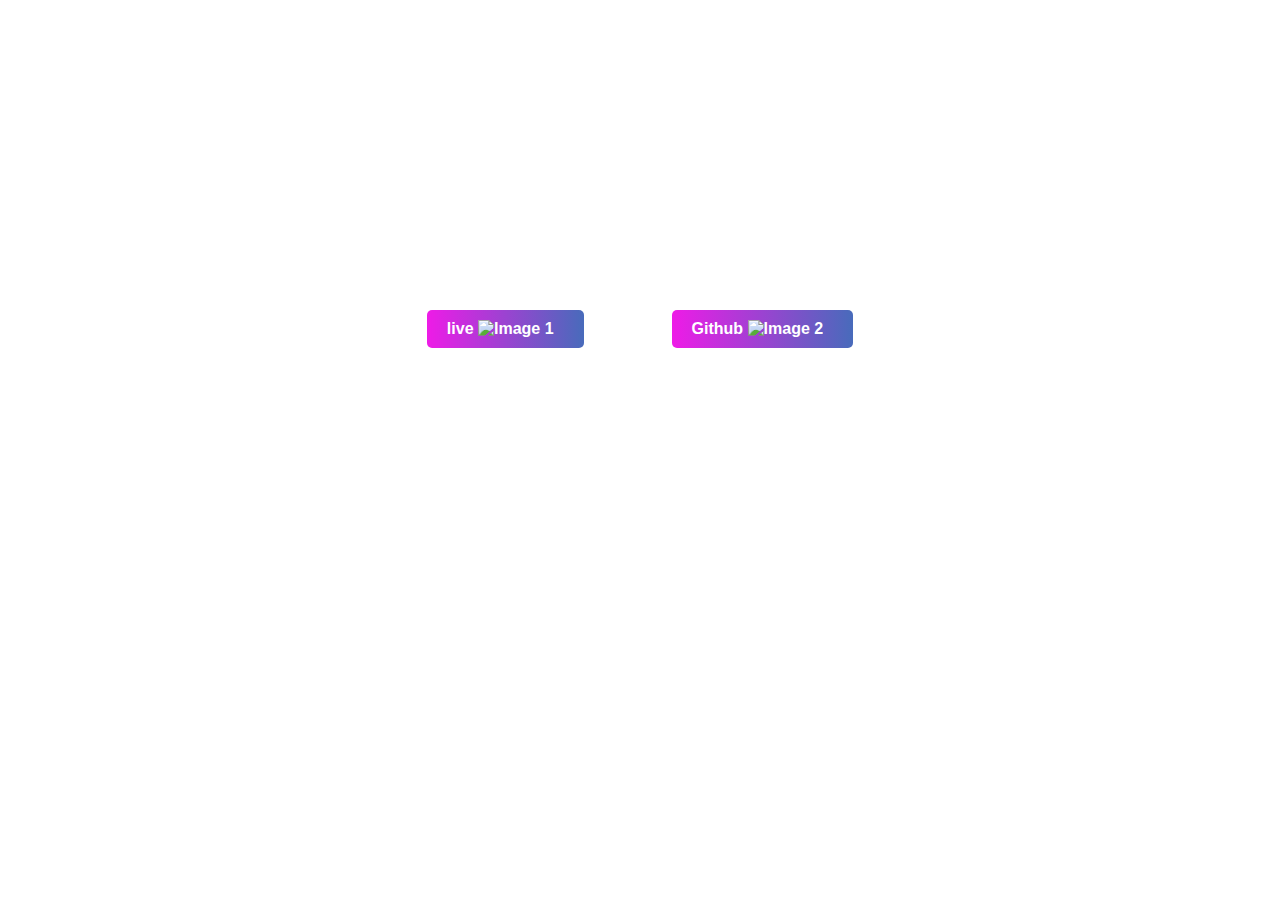
==== login.html @ e8cb6c38 "Completed" ====
<!DOCTYPE html>
<html lang="en">
<head>
    <meta charset="UTF-8">
    <meta name="viewport" content="width=device-width, initial-scale=1.0">
    <link rel="stylesheet" href="style.css">
    <title>Musically🎵</title>
</head>
<body>
    <style>
        .card{
    border-radius: 5px;
    padding: 150px 20px;
    margin: 150px auto;
    font-size: 16px;
    font-weight: bold;
    color: #fff;
    border: none;
    cursor: pointer;  
}
    .card-img
    {
        border-radius: 5px;
        padding: 10px 20px;
        font-size: 16px;
        font-weight: bold;
        color: #fff;
        border: none;
        cursor: pointer;
    }
    </style>
  
   <center>
    
    <div class="card">
        
       <div class="card-img">
        <button >live
            <a href="https://musically-frontend-17k3.vercel.app/">
              <img src="https://tse3.mm.bing.net/th?id=OIP.C23SO11Moglo0FcE-u7xpQHaHa&pid=Api&P=0&h=180"
               alt="Image 1">
            </a>
          </button>&nbsp;&nbsp;&nbsp;&nbsp;&nbsp;&nbsp;&nbsp;&nbsp;&nbsp;&nbsp;&nbsp;
          &nbsp;&nbsp;&nbsp;&nbsp;&nbsp;&nbsp;&nbsp;&nbsp;&nbsp;
          
          <button>Github
            <a href="https://github.com/Divyapriya-k/Musically-Frontend">
              <img src="https://tse3.mm.bing.net/th?id=OIP.eoZPB2gfGH-1ckaL_JSZdwHaHg&pid=Api&P=0&h=180"
               alt="Image 2">
            </a>
          </button>
       </div>
       </div>
   </center>
   
</body>
</html>
---- style.css ----
.register-container{
    border-radius: 5px;
    padding: 20px;
    margin: 150px auto;
    width: 400px;
    background: linear-gradient(to top, #f665f1, #89e4e7); /* Adjust colors as needed */
    box-shadow: 0 2px 5px rgba(0, 0, 0, 0.3);
    text-align: center;
    font-size: 20px;
    font-weight: bold;
  }
  button
  {
    border-radius: 5px;
    padding: 10px 20px;
    font-size: 16px;
    font-weight: bold;
    background: linear-gradient(to right, #ee1be7, #486bbb);
    color: #fff;
    border: none;
    cursor: pointer;    
  }
  button {
    background-color: #4CAF50;
    color: #fff;
    padding: 10px 20px;
    border: none;
    border-radius: 5px;
    cursor: pointer;
  }
  
  button img {
    width: 20px;
    height: 20px;
    margin-right: 10px;
  }
  
  button a {
    text-decoration: none;
    color: #fff;
  }
/* .card{
    border-radius: 5px;
    padding: 150px 20px;
    margin: 150px auto;
    font-size: 16px;
    font-weight: bold;
    color: #fff;
    border: none;
    cursor: pointer;  
} */
/* .card img{
    border-radius: 5px;
    width: 0px;
    height: 20px;
    padding: 50px;
    
  
} */
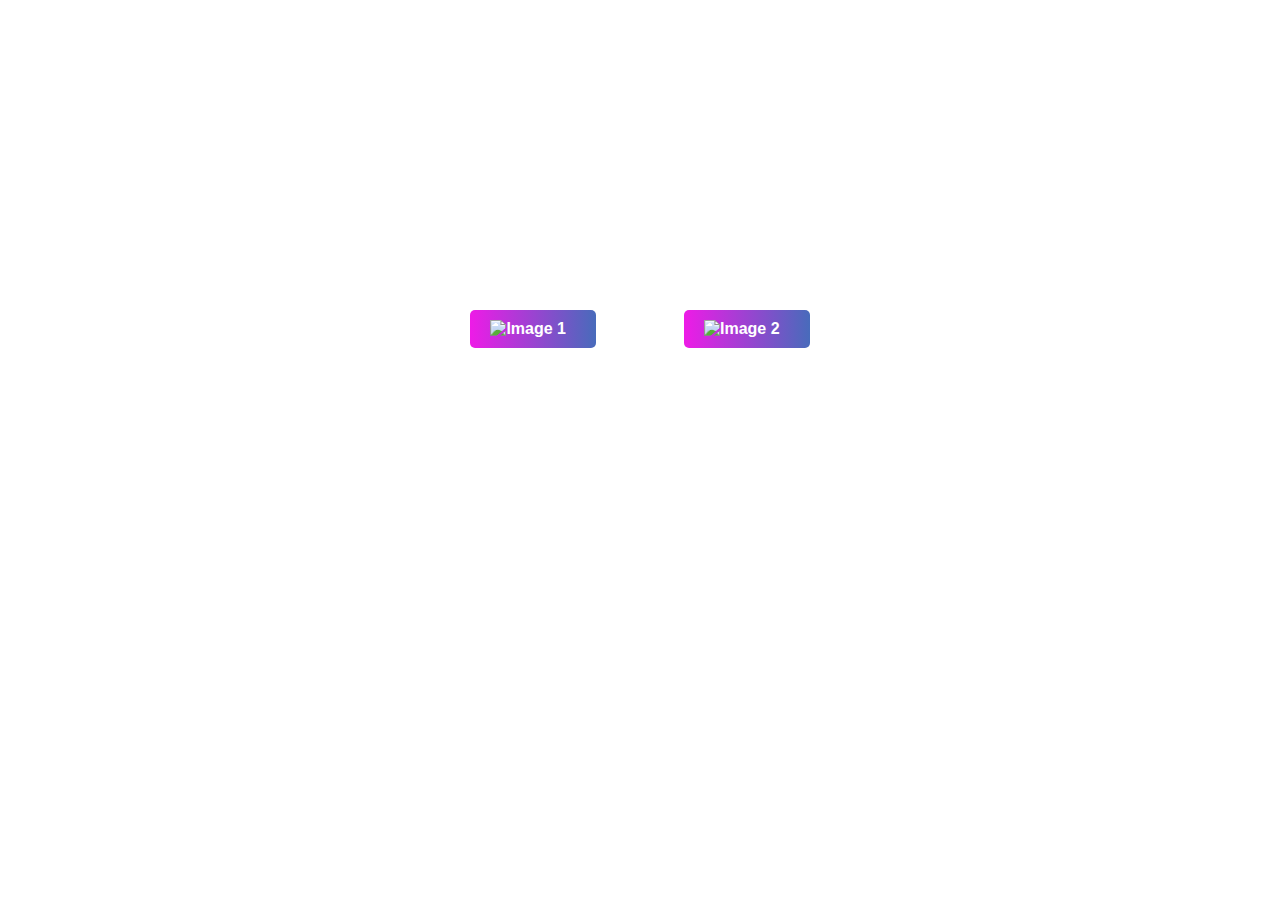
==== commit c44a03d5: "Update login.html" ====
--- a/login.html
+++ b/login.html
@@ -35,7 +35,7 @@
     <div class="card">
         
        <div class="card-img">
-        <button >live
+        <button >
             <a href="https://musically-frontend-17k3.vercel.app/">
               <img src="https://tse3.mm.bing.net/th?id=OIP.C23SO11Moglo0FcE-u7xpQHaHa&pid=Api&P=0&h=180"
                alt="Image 1">
@@ -43,7 +43,7 @@
           </button>&nbsp;&nbsp;&nbsp;&nbsp;&nbsp;&nbsp;&nbsp;&nbsp;&nbsp;&nbsp;&nbsp;
           &nbsp;&nbsp;&nbsp;&nbsp;&nbsp;&nbsp;&nbsp;&nbsp;&nbsp;
           
-          <button>Github
+          <button>
             <a href="https://github.com/Divyapriya-k/Musically-Frontend">
               <img src="https://tse3.mm.bing.net/th?id=OIP.eoZPB2gfGH-1ckaL_JSZdwHaHg&pid=Api&P=0&h=180"
                alt="Image 2">
@@ -54,4 +54,4 @@
    </center>
    
 </body>
-</html>+</html>
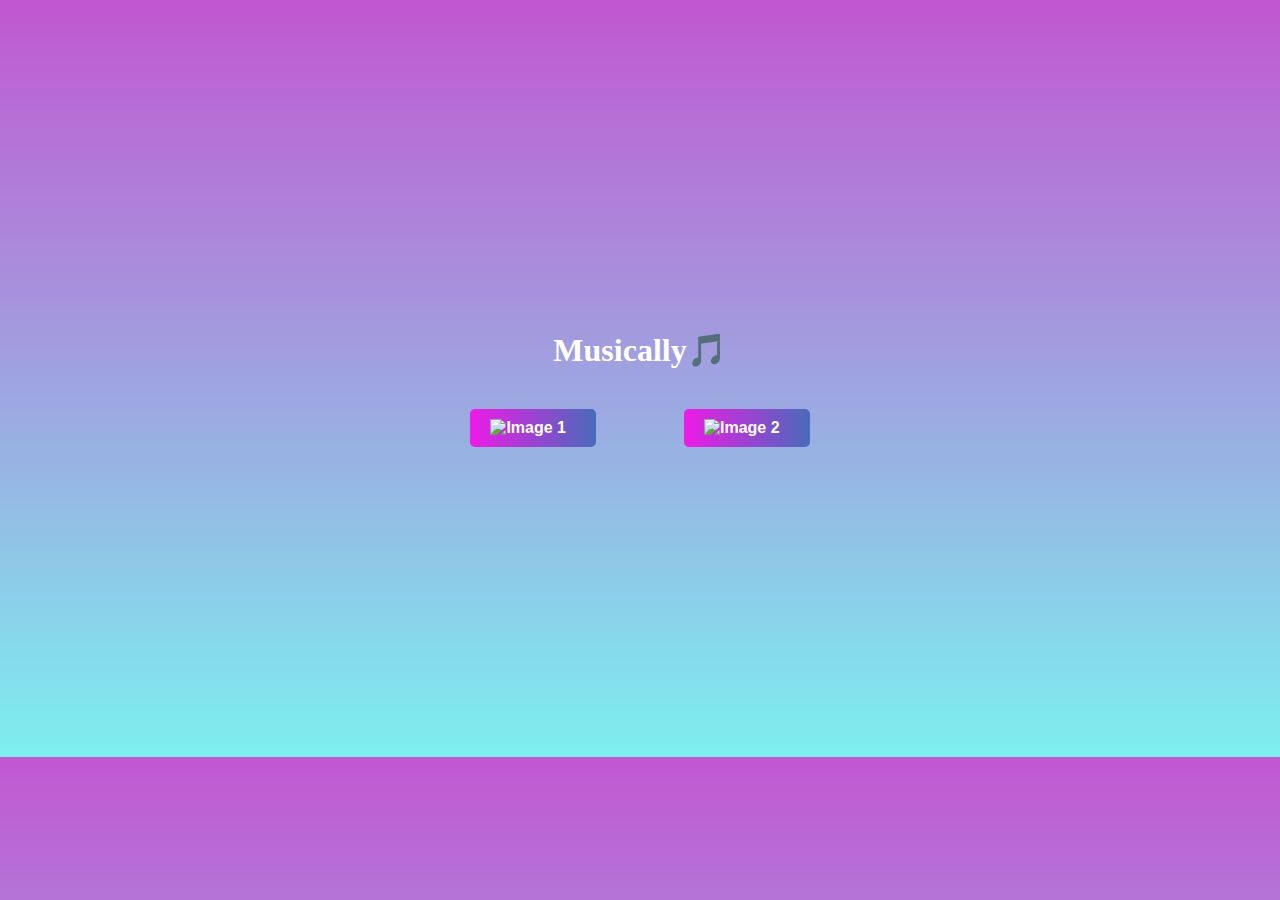
==== commit cfb97b89: "Main" ====
--- a/login.html
+++ b/login.html
@@ -35,6 +35,7 @@
     <div class="card">
         
        <div class="card-img">
+        <h1>Musically🎵</h1><br/>
         <button >
             <a href="https://musically-frontend-17k3.vercel.app/">
               <img src="https://tse3.mm.bing.net/th?id=OIP.C23SO11Moglo0FcE-u7xpQHaHa&pid=Api&P=0&h=180"
@@ -54,4 +55,4 @@
    </center>
    
 </body>
-</html>
+</html>--- a/style.css
+++ b/style.css
@@ -1,3 +1,6 @@
+body{
+  background: linear-gradient(to top, #7defef, #c157d1); /* Adjust colors as needed */
+}
 .register-container{
     border-radius: 5px;
     padding: 20px;
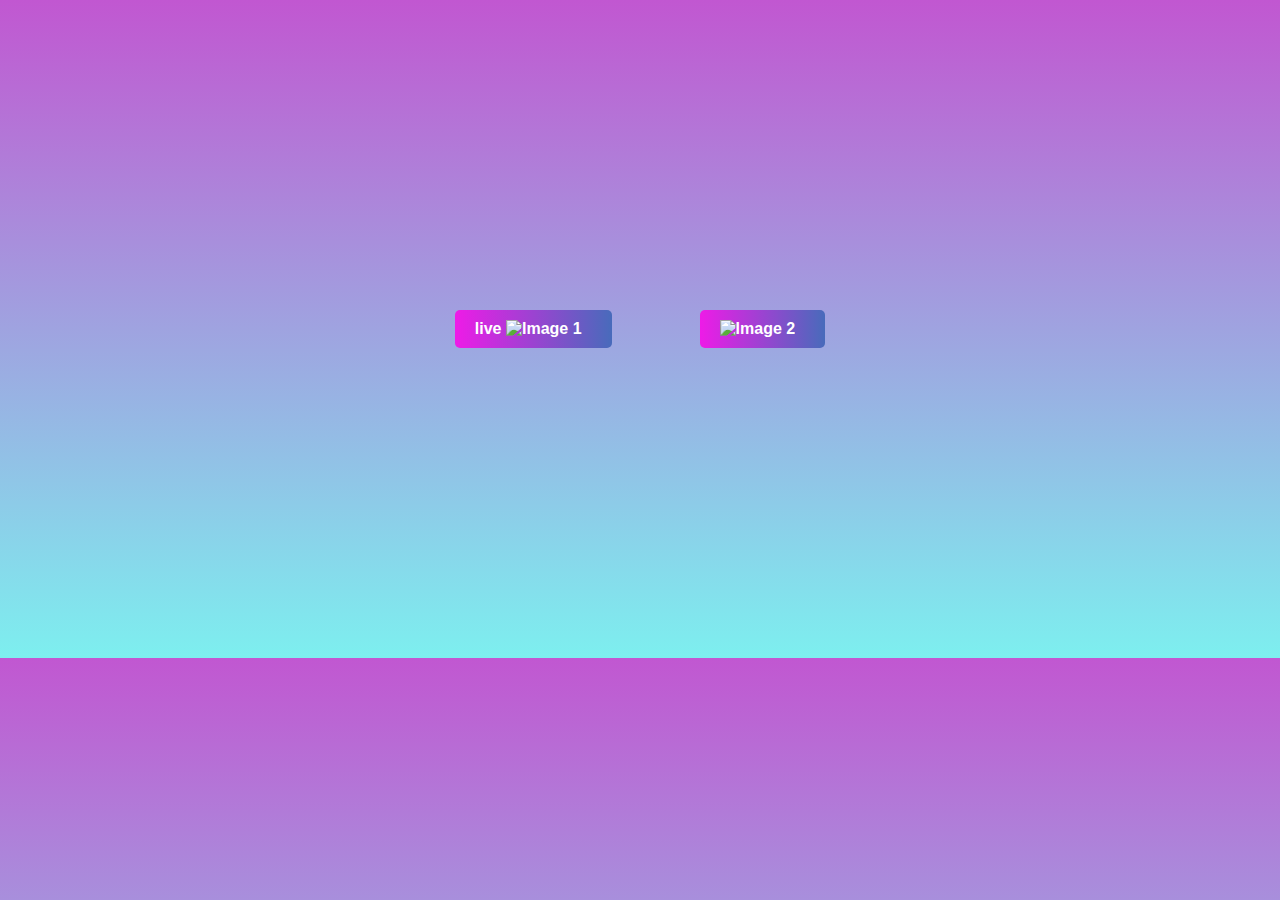
==== commit 5b40e6c6: "completed" ====
--- a/login.html
+++ b/login.html
@@ -35,8 +35,7 @@
     <div class="card">
         
        <div class="card-img">
-        <h1>Musically🎵</h1><br/>
-        <button >
+        <button >live
             <a href="https://musically-frontend-17k3.vercel.app/">
               <img src="https://tse3.mm.bing.net/th?id=OIP.C23SO11Moglo0FcE-u7xpQHaHa&pid=Api&P=0&h=180"
                alt="Image 1">
@@ -55,4 +54,4 @@
    </center>
    
 </body>
-</html>+</html>
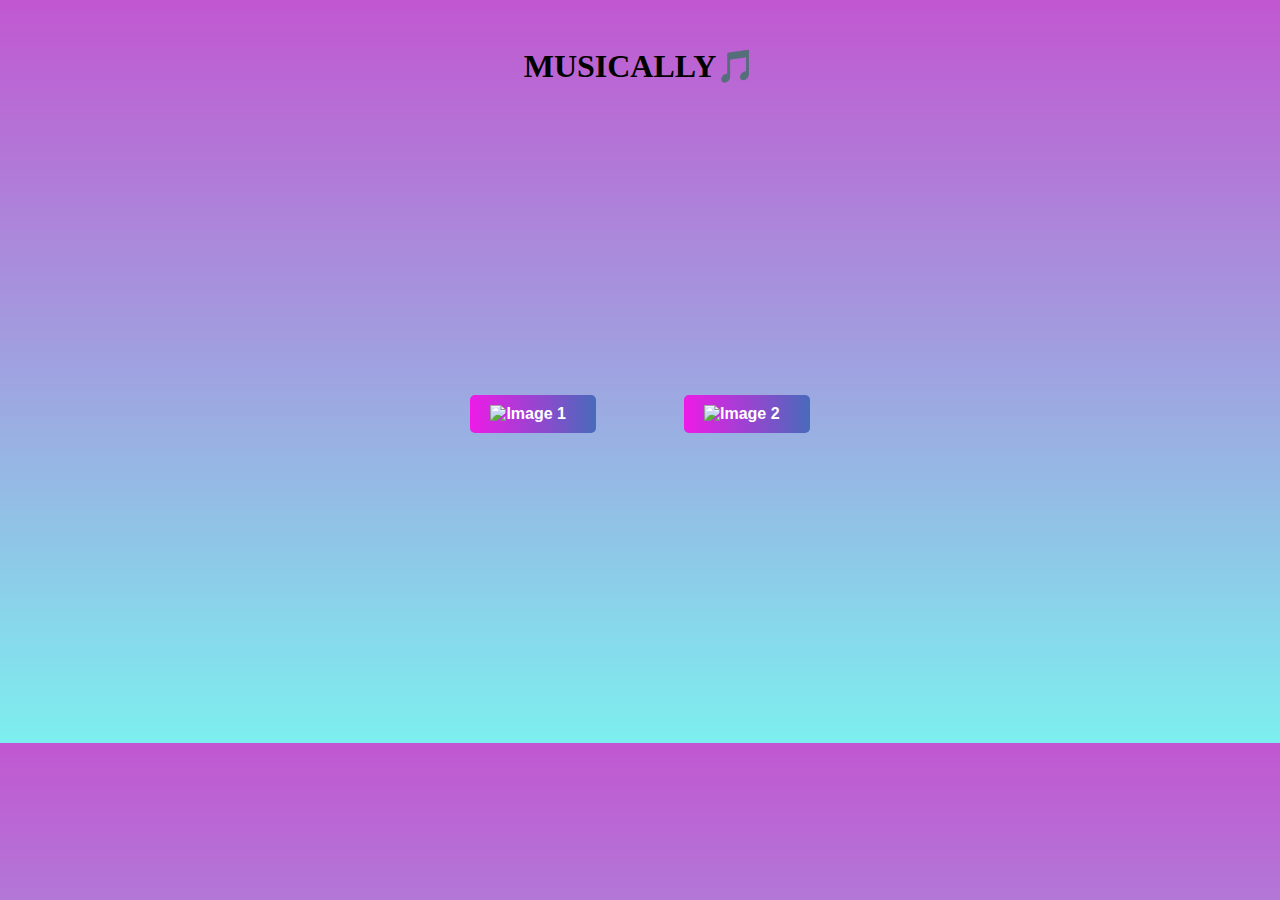
==== commit e3e49f83: "updated" ====
--- a/login.html
+++ b/login.html
@@ -30,12 +30,12 @@
     }
     </style>
   
-   <center>
-    
+   <center><br/>
+    <h1>MUSICALLY🎵</h1>
     <div class="card">
         
        <div class="card-img">
-        <button >live
+        <button >
             <a href="https://musically-frontend-17k3.vercel.app/">
               <img src="https://tse3.mm.bing.net/th?id=OIP.C23SO11Moglo0FcE-u7xpQHaHa&pid=Api&P=0&h=180"
                alt="Image 1">
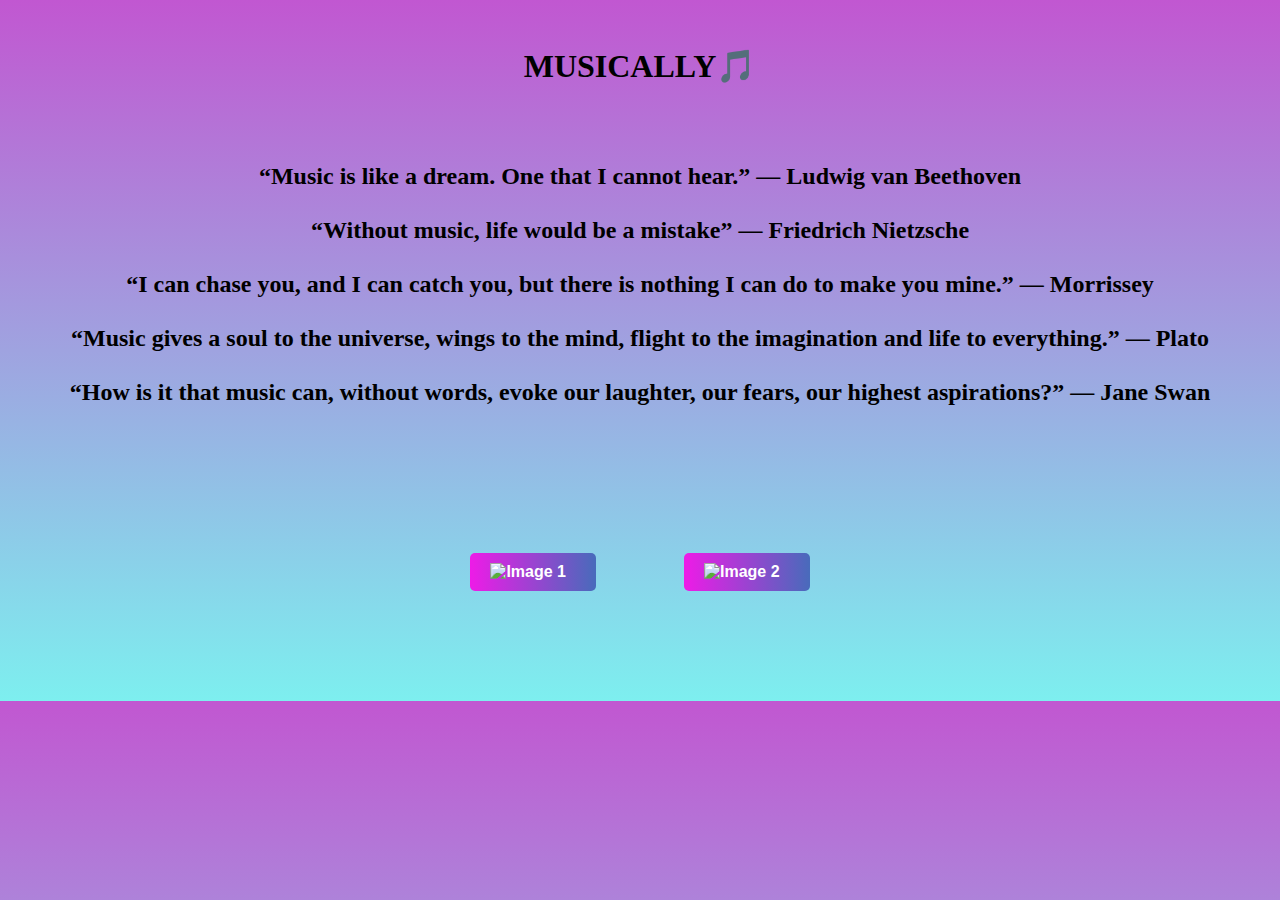
==== commit f2ada1d4: "Updated" ====
--- a/login.html
+++ b/login.html
@@ -10,15 +10,15 @@
     <style>
         .card{
     border-radius: 5px;
-    padding: 150px 20px;
-    margin: 150px auto;
+    padding: 100px 20px;
+    margin: 10px auto;
     font-size: 16px;
     font-weight: bold;
     color: #fff;
     border: none;
     cursor: pointer;  
 }
-    .card-img
+    /* .card-img
     {
         border-radius: 5px;
         padding: 10px 20px;
@@ -27,15 +27,22 @@
         color: #fff;
         border: none;
         cursor: pointer;
-    }
+    } */
     </style>
   
    <center><br/>
-    <h1>MUSICALLY🎵</h1>
+    <h1>MUSICALLY🎵</h1><br/><br/>
+    <h2>
+        “Music is like a dream. One that I cannot hear.” ―  Ludwig van Beethoven<br/><br/>
+        “Without music, life would be a mistake” ― Friedrich Nietzsche<br/><br/>
+        “I can chase you, and I can catch you, but there is nothing I can do to make you mine.” ― Morrissey<br/><br/>
+        “Music gives a soul to the universe, wings to the mind, flight to the imagination and life to everything.” ― Plato<br/><br/>
+        “How is it that music can, without words, evoke our laughter, our fears, our highest aspirations?” ― Jane Swan<br/><br/>
+    </h2>
     <div class="card">
         
        <div class="card-img">
-        <button >
+        <button class="">
             <a href="https://musically-frontend-17k3.vercel.app/">
               <img src="https://tse3.mm.bing.net/th?id=OIP.C23SO11Moglo0FcE-u7xpQHaHa&pid=Api&P=0&h=180"
                alt="Image 1">
